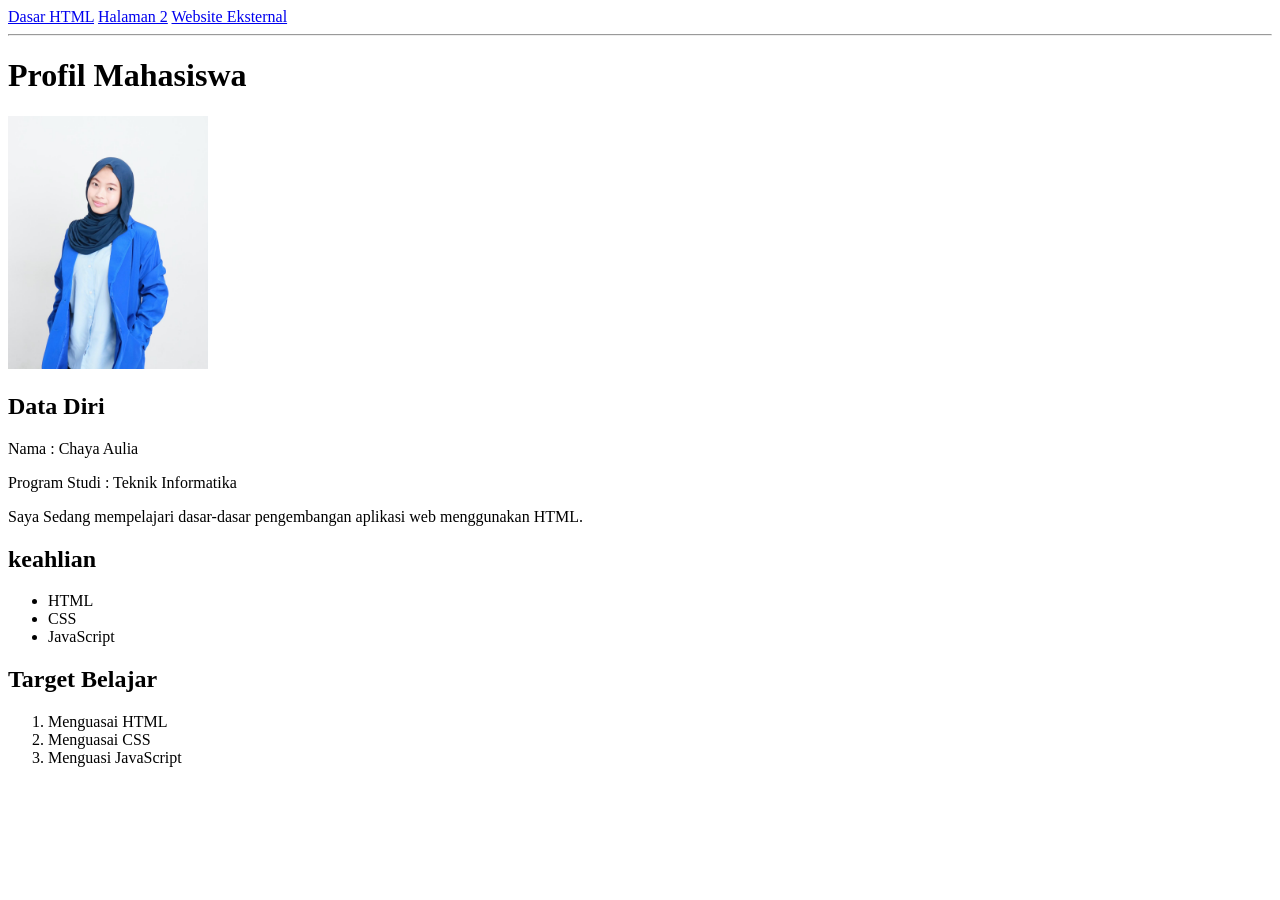
==== halaman2.html @ c2947c4b "praktikum Lab 1 Web" ====
<!DOCTYPE html>
<html lang="en">
<head>
    <meta charset="UTF-8">
    <meta name="viewport" content="width=device-width, initial-scale=1.0">
    <title>Profil Mahasiswa</title>
</head>
<body>
    
    <!-- navigasi halaman -->
     <nav>
        <a href="index.html">Dasar HTML</a>
        <a href="halaman2.html">Halaman 2</a>
        <a href="https://www.google.com">Website Eksternal</a>
     </nav>

     <hr>

     <h1>Profil Mahasiswa</h1>

     <img src="image/Profil Mahasiswa.jpeg"
        width="200"
        alt="Foto Profil Mahasiswa">

    <h2>Data Diri</h2>
    <p>
        Nama : Chaya Aulia
    </p>

    <p>
        Program Studi : Teknik Informatika
    </p>

    <p>
        Saya Sedang mempelajari dasar-dasar pengembangan
        aplikasi web menggunakan HTML.
    </p>

    <H2>keahlian</H2>

    <ul>
        <li>HTML</li>
        <li>CSS</li>
        <li>JavaScript</li>
    </ul>

    <h2>Target Belajar</h2>

    <ol>
        <li>Menguasai HTML</li>
        <li>Menguasai CSS</li>
        <li>Menguasi JavaScript</li>
    </ol>

</body>
</html>
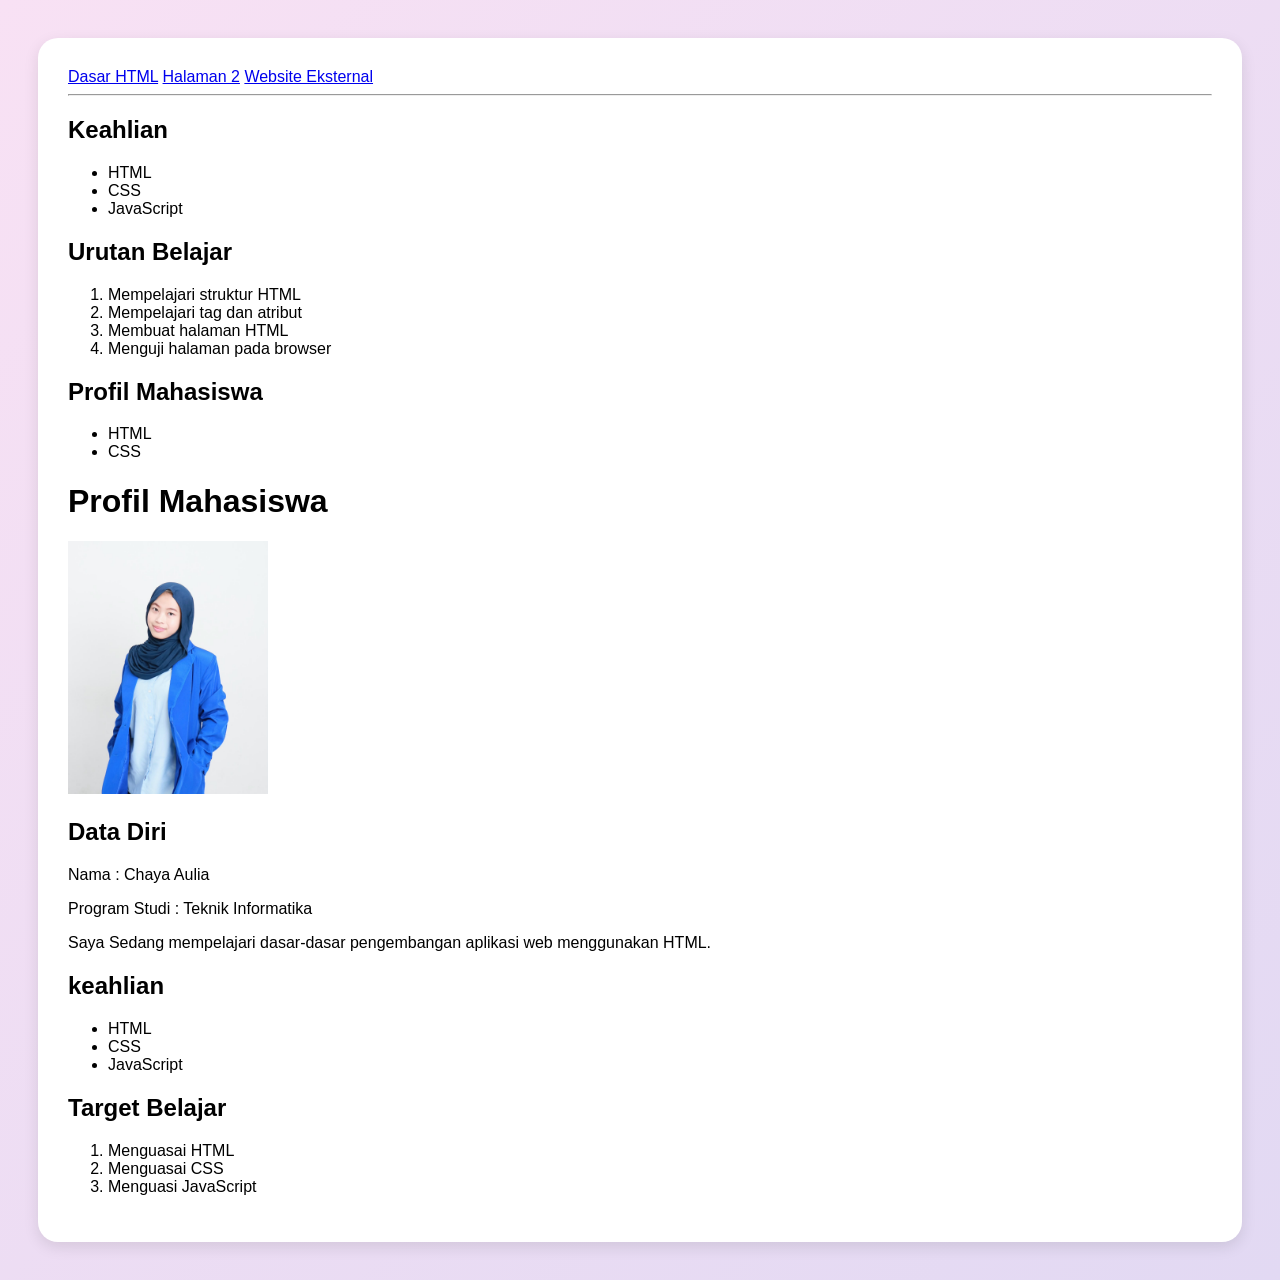
==== commit 3bd8492e: "Update hasil praktikum dan README" ====
--- a/halaman2.html
+++ b/halaman2.html
@@ -4,9 +4,13 @@
     <meta charset="UTF-8">
     <meta name="viewport" content="width=device-width, initial-scale=1.0">
     <title>Profil Mahasiswa</title>
+    <link rel="stylesheet" href="style.css">
+
 </head>
 <body>
     
+    <div class="container">
+
     <!-- navigasi halaman -->
      <nav>
         <a href="index.html">Dasar HTML</a>
@@ -15,6 +19,30 @@
      </nav>
 
      <hr>
+
+     <h2>Keahlian</h2>
+    <ul>
+        <li>HTML</li>
+        <li>CSS</li>
+        <li>JavaScript</li>
+    </ul>
+
+    <h2>Urutan Belajar</h2>
+    <ol>
+        <li>Mempelajari struktur HTML</li>
+        <li>Mempelajari tag dan atribut</li>
+        <li>Membuat halaman HTML</li>
+        <li>Menguji halaman pada browser</li>
+    </ol>
+
+    <!-- Bagian Profil Mahasiswa -->
+    <h2>Profil Mahasiswa</h2>
+
+    <!-- Bagian Keahlian -->
+    <ul>
+        <li>HTML</li>
+        <li>CSS</li>
+    </ul>
 
      <h1>Profil Mahasiswa</h1>
 
@@ -51,6 +79,8 @@
         <li>Menguasai CSS</li>
         <li>Menguasi JavaScript</li>
     </ol>
+    
+    </div>
 
-</body>
+<body style="background-color: rgb(250, 230, 232);">
 </html>
--- a/style.css
+++ b/style.css
@@ -0,0 +1,12 @@
+body {
+    background: linear-gradient(135deg, #f8e1f4, #e2d9f3);
+    font-family: Arial, sans-serif;
+    padding: 30px;
+}
+
+.container {
+    background-color: white;
+    padding: 30px;
+    border-radius: 20px;
+    box-shadow: 0 5px 15px rgba(0,0,0,0.1);
+}
